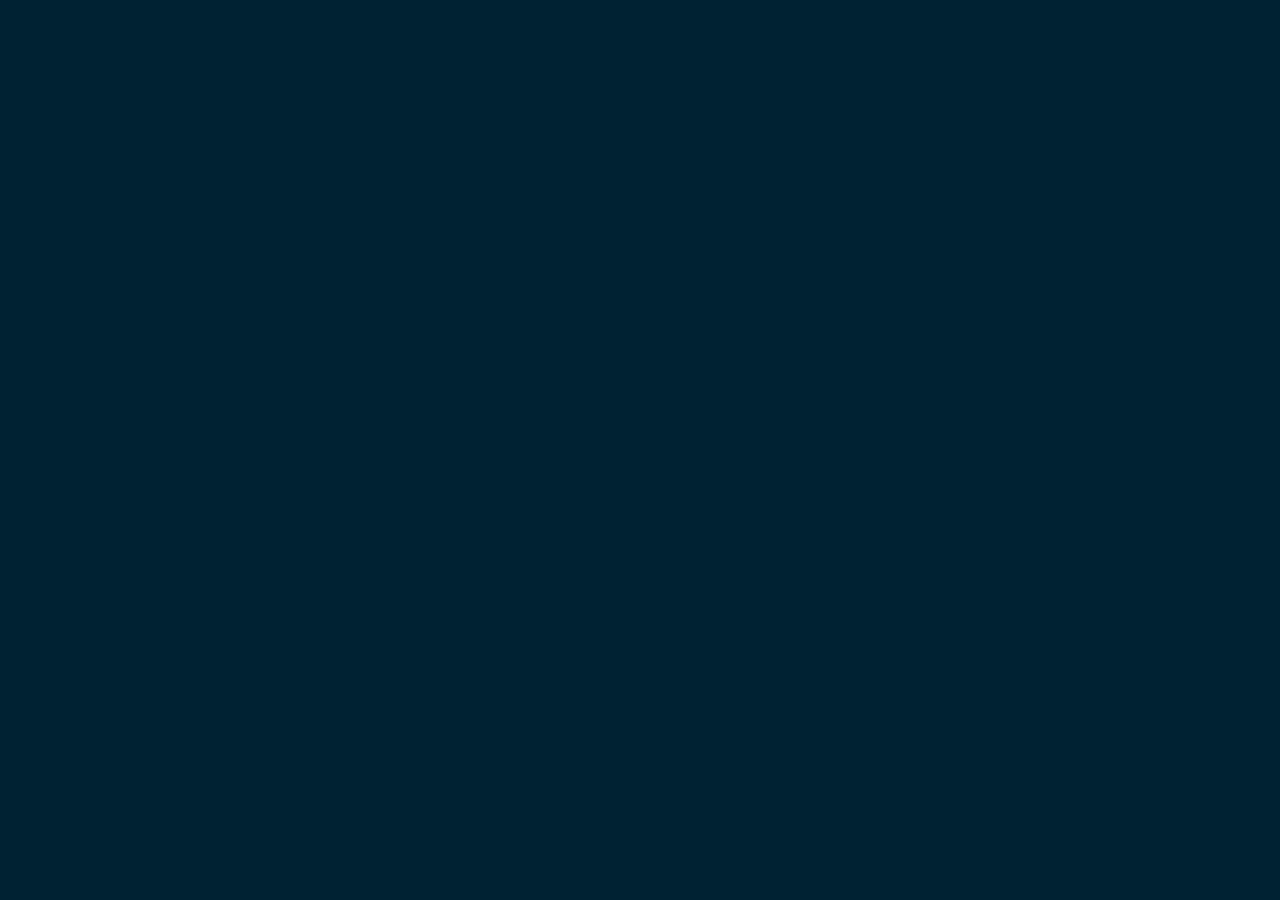
==== web/index.html @ 49291dfc "changing font" ====
<!DOCTYPE html>
<html>

<head>
  <!--
    If you are serving your web app in a path other than the root, change the
    href value below to reflect the base path you are serving from.

    The path provided below has to start and end with a slash "/" in order for
    it to work correctly.

    For more details:
    * https://developer.mozilla.org/en-US/docs/Web/HTML/Element/base
  -->
  <base href="/">

  <meta charset="UTF-8">
  <meta content="IE=Edge" http-equiv="X-UA-Compatible">
  <meta name="description" content="My Portfolio website">

  <!-- iOS meta tags & icons -->
  <meta name="apple-mobile-web-app-capable" content="yes">
  <meta name="apple-mobile-web-app-status-bar-style" content="black">
  <meta name="apple-mobile-web-app-title" content="Sivaprasad NK">
  <link rel="apple-touch-icon" href="icons/propic.png">

  <title>Sivaprasad NK</title>
  <link rel="manifest" href="manifest.json">
  <style>
    body {
      background-color: rgb(0, 34, 51);
        /* background-image: url('mesh1.jpg'); */
        background-repeat: no-repeat;
        background-attachment: fixed;
        background-size: 100% 100%;
    }
    .centered {
      position: absolute;
      top: 50%;
      left: 50%;
      transform: translate(-50%, -50%);
    }
    .loader {
      width: 300px;
      height: 300px;
    }
  </style>
</head>

<body id="app-container">
  <!-- This script installs service_worker.js to provide PWA functionality to
       application. For more information, see:
       https://developers.google.com/web/fundamentals/primers/service-workers -->
    <div class="centered">
      <div class="loader">
        <script src="https://unpkg.com/@lottiefiles/lottie-player@latest/dist/lottie-player.js"></script>
        <lottie-player src="https://assets1.lottiefiles.com/packages/lf20_ojjrkacr.json"  background="transparent"  speed="1"   loop  autoplay></lottie-player>
      </div>
    </div>     
  <script>

    var serviceWorkerVersion = null;
    var scriptLoaded = false;
    function loadMainDartJs() {
      if (scriptLoaded) {
        return;
      }
      scriptLoaded = true;
      var scriptTag = document.createElement('script');
      scriptTag.src = 'main.dart.js';
      scriptTag.type = 'application/javascript';
      document.body.append(scriptTag);
    }

    if ('serviceWorker' in navigator) {
      // Service workers are supported. Use them.
      window.addEventListener('load', function () {
        // Wait for registration to finish before dropping the <script> tag.
        // Otherwise, the browser will load the script multiple times,
        // potentially different versions.
        var serviceWorkerUrl = 'flutter_service_worker.js?v=' + serviceWorkerVersion;
        navigator.serviceWorker.register(serviceWorkerUrl)
          .then((reg) => {
            function waitForActivation(serviceWorker) {
              serviceWorker.addEventListener('statechange', () => {
                if (serviceWorker.state == 'activated') {
                  console.log('Installed new service worker.');
                  loadMainDartJs();
                }
              });
            }
            if (!reg.active && (reg.installing || reg.waiting)) {
              // No active web worker and we have installed or are installing
              // one for the first time. Simply wait for it to activate.
              waitForActivation(reg.installing ?? reg.waiting);
            } else if (!reg.active.scriptURL.endsWith(serviceWorkerVersion)) {
              // When the app updates the serviceWorkerVersion changes, so we
              // need to ask the service worker to update.
              console.log('New service worker available.');
              reg.update();
              waitForActivation(reg.installing);
            } else {
              // Existing service worker is still good.
              console.log('Loading app from service worker.');
              loadMainDartJs();
            }
          });

        // If service worker doesn't succeed in a reasonable amount of time,
        // fallback to plaint <script> tag.
        setTimeout(() => {
          if (!scriptLoaded) {
            console.warn(
              'Failed to load app from service worker. Falling back to plain <script> tag.',
            );
            loadMainDartJs();
          }
        }, 4000);
      });
    } else {
      // Service workers not supported. Just drop the <script> tag.
      loadMainDartJs();
    }
  </script>
  <script src="https://www.gstatic.com/firebasejs/8.6.1/firebase-app.js"></script>
  <script>
    const firebaseConfig = {
      apiKey: "AIzaSyDZ-ULwtn_LspmuJMdoHr0F3VLVMukZp_U",
      authDomain: "spquotesapp.firebaseapp.com",
      databaseURL: "https://spquotesapp-default-rtdb.firebaseio.com",
      projectId: "spquotesapp",
      storageBucket: "spquotesapp.appspot.com",
      messagingSenderId: "984774628334",
      appId: "1:984774628334:web:1e346bee08fcca1dc074ff",
      measurementId: "G-ZED2HJPTED"
    };

    // Initialize Firebase
    firebase.initializeApp(firebaseConfig);
  </script>
</body>

</html>
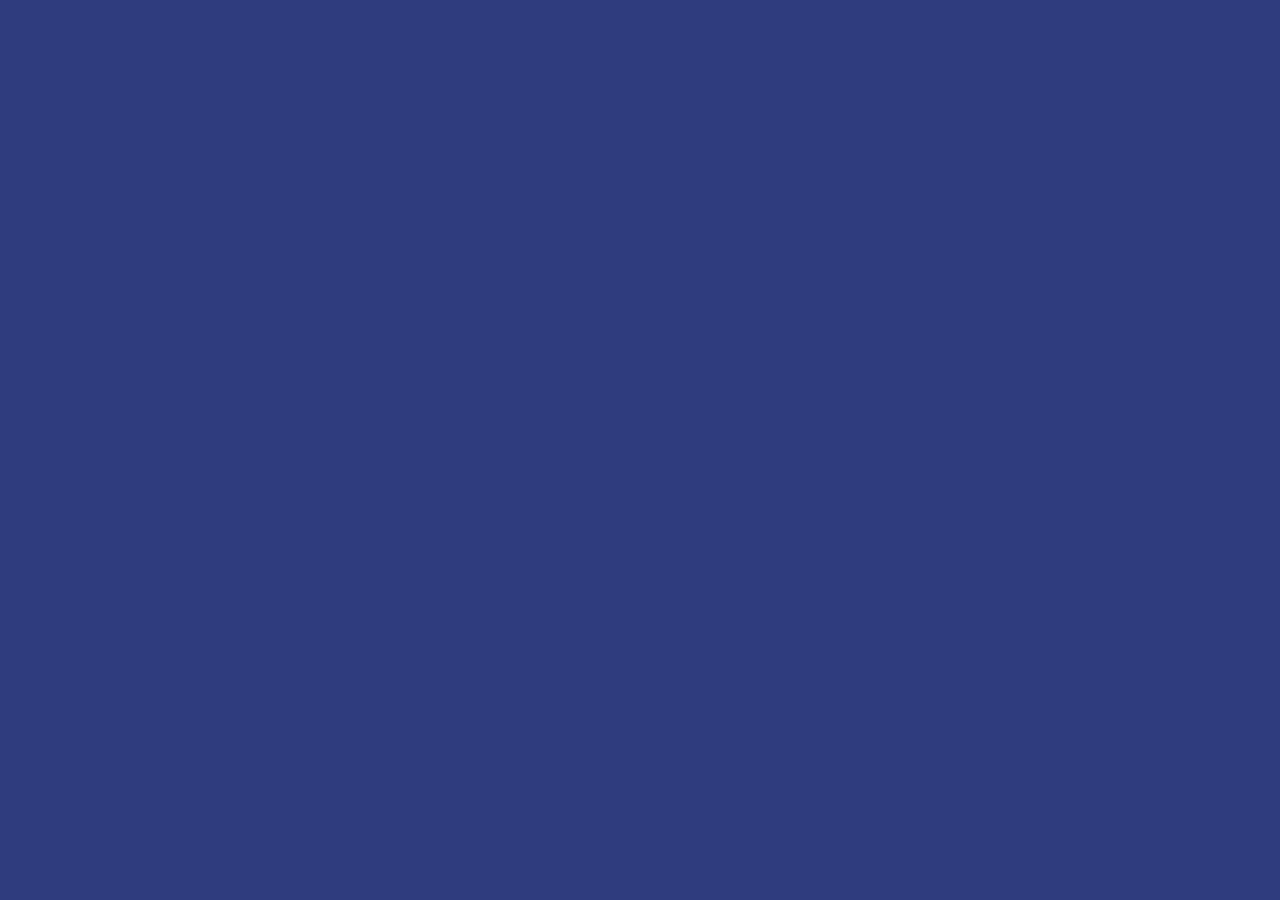
==== commit 96579a35: "loading color changes" ====
--- a/web/index.html
+++ b/web/index.html
@@ -1,143 +1,109 @@
-<!DOCTYPE html>
-<html>
-
-<head>
-  <!--
-    If you are serving your web app in a path other than the root, change the
-    href value below to reflect the base path you are serving from.
-
-    The path provided below has to start and end with a slash "/" in order for
-    it to work correctly.
-
-    For more details:
-    * https://developer.mozilla.org/en-US/docs/Web/HTML/Element/base
-  -->
-  <base href="/">
-
-  <meta charset="UTF-8">
-  <meta content="IE=Edge" http-equiv="X-UA-Compatible">
-  <meta name="description" content="My Portfolio website">
-
-  <!-- iOS meta tags & icons -->
-  <meta name="apple-mobile-web-app-capable" content="yes">
-  <meta name="apple-mobile-web-app-status-bar-style" content="black">
-  <meta name="apple-mobile-web-app-title" content="Sivaprasad NK">
-  <link rel="apple-touch-icon" href="icons/propic.png">
-
-  <title>Sivaprasad NK</title>
-  <link rel="manifest" href="manifest.json">
-  <style>
-    body {
-      background-color: rgb(0, 34, 51);
-        /* background-image: url('mesh1.jpg'); */
-        background-repeat: no-repeat;
-        background-attachment: fixed;
-        background-size: 100% 100%;
-    }
-    .centered {
-      position: absolute;
-      top: 50%;
-      left: 50%;
-      transform: translate(-50%, -50%);
-    }
-    .loader {
-      width: 300px;
-      height: 300px;
-    }
-  </style>
-</head>
-
-<body id="app-container">
-  <!-- This script installs service_worker.js to provide PWA functionality to
-       application. For more information, see:
-       https://developers.google.com/web/fundamentals/primers/service-workers -->
-    <div class="centered">
-      <div class="loader">
-        <script src="https://unpkg.com/@lottiefiles/lottie-player@latest/dist/lottie-player.js"></script>
-        <lottie-player src="https://assets1.lottiefiles.com/packages/lf20_ojjrkacr.json"  background="transparent"  speed="1"   loop  autoplay></lottie-player>
-      </div>
-    </div>     
-  <script>
-
-    var serviceWorkerVersion = null;
-    var scriptLoaded = false;
-    function loadMainDartJs() {
-      if (scriptLoaded) {
-        return;
-      }
-      scriptLoaded = true;
-      var scriptTag = document.createElement('script');
-      scriptTag.src = 'main.dart.js';
-      scriptTag.type = 'application/javascript';
-      document.body.append(scriptTag);
-    }
-
-    if ('serviceWorker' in navigator) {
-      // Service workers are supported. Use them.
-      window.addEventListener('load', function () {
-        // Wait for registration to finish before dropping the <script> tag.
-        // Otherwise, the browser will load the script multiple times,
-        // potentially different versions.
-        var serviceWorkerUrl = 'flutter_service_worker.js?v=' + serviceWorkerVersion;
-        navigator.serviceWorker.register(serviceWorkerUrl)
-          .then((reg) => {
-            function waitForActivation(serviceWorker) {
-              serviceWorker.addEventListener('statechange', () => {
-                if (serviceWorker.state == 'activated') {
-                  console.log('Installed new service worker.');
-                  loadMainDartJs();
-                }
-              });
-            }
-            if (!reg.active && (reg.installing || reg.waiting)) {
-              // No active web worker and we have installed or are installing
-              // one for the first time. Simply wait for it to activate.
-              waitForActivation(reg.installing ?? reg.waiting);
-            } else if (!reg.active.scriptURL.endsWith(serviceWorkerVersion)) {
-              // When the app updates the serviceWorkerVersion changes, so we
-              // need to ask the service worker to update.
-              console.log('New service worker available.');
-              reg.update();
-              waitForActivation(reg.installing);
-            } else {
-              // Existing service worker is still good.
-              console.log('Loading app from service worker.');
-              loadMainDartJs();
-            }
-          });
-
-        // If service worker doesn't succeed in a reasonable amount of time,
-        // fallback to plaint <script> tag.
-        setTimeout(() => {
-          if (!scriptLoaded) {
-            console.warn(
-              'Failed to load app from service worker. Falling back to plain <script> tag.',
-            );
-            loadMainDartJs();
-          }
-        }, 4000);
-      });
-    } else {
-      // Service workers not supported. Just drop the <script> tag.
-      loadMainDartJs();
-    }
-  </script>
-  <script src="https://www.gstatic.com/firebasejs/8.6.1/firebase-app.js"></script>
-  <script>
-    const firebaseConfig = {
-      apiKey: "AIzaSyDZ-ULwtn_LspmuJMdoHr0F3VLVMukZp_U",
-      authDomain: "spquotesapp.firebaseapp.com",
-      databaseURL: "https://spquotesapp-default-rtdb.firebaseio.com",
-      projectId: "spquotesapp",
-      storageBucket: "spquotesapp.appspot.com",
-      messagingSenderId: "984774628334",
-      appId: "1:984774628334:web:1e346bee08fcca1dc074ff",
-      measurementId: "G-ZED2HJPTED"
-    };
-
-    // Initialize Firebase
-    firebase.initializeApp(firebaseConfig);
-  </script>
-</body>
-
-</html>+<!DOCTYPE html>
+<html>
+
+<head>
+  <base href="/">
+  <meta charset="UTF-8">
+  <meta content="IE=Edge" http-equiv="X-UA-Compatible">
+  <meta name="description" content="My Portfolio website">
+  <!-- iOS meta tags & icons -->
+  <meta name="apple-mobile-web-app-capable" content="yes">
+  <meta name="apple-mobile-web-app-status-bar-style" content="black">
+  <meta name="apple-mobile-web-app-title" content="Sivaprasad NK">
+  <link rel="apple-touch-icon" href="icons/propic.png">
+
+  <title>Sivaprasad NK</title>
+  <link rel="manifest" href="manifest.json">
+  <style>
+    body {
+      /*background-color: rgb(0, 34, 51); */
+      /* background-image: url('mesh1.jpg'); */
+      background-repeat: no-repeat;
+      background-attachment: fixed;
+      background-size: 100% 100%;
+    }
+    .centered {
+      position: absolute;
+      top: 50%;
+      left: 50%;
+      transform: translate(-50%, -50%);
+    }
+    .loader {
+      width: 300px;
+      height: 300px;
+    }
+  </style>
+  <script src="https://maps.googleapis.com/maps/api/js?key=AIzaSyDCFoyRqH3yUk6FyO-fbKtvD0oTJ0yv9KM"></script>
+</head>
+
+<body id="app-container">
+  <div class="centered">
+    <div class="loader">
+      <script src="https://unpkg.com/@lottiefiles/lottie-player@latest/dist/lottie-player.js"></script>
+      <lottie-player src="https://assets8.lottiefiles.com/packages/lf20_1cazwtnc.json" background="transparent" speed="1" loop autoplay></lottie-player>
+    </div>
+  </div>
+  <script>
+    var serviceWorkerVersion = null;
+    // var serviceWorkerVersion = '{{flutter_service_worker_version}}';
+    var scriptLoaded = false;
+    function loadMainDartJs() {
+      if (scriptLoaded) {
+        return;
+      }
+      scriptLoaded = true;
+      var scriptTag = document.createElement('script');
+      scriptTag.src = 'main.dart.js';
+      scriptTag.type = 'application/javascript';
+      document.body.append(scriptTag);
+    }
+
+    if ('serviceWorker' in navigator) {
+      window.addEventListener('load', function () {
+        var serviceWorkerUrl = 'flutter_service_worker.js?v=' + serviceWorkerVersion;
+        navigator.serviceWorker.register(serviceWorkerUrl)
+          .then((reg) => {
+            function waitForActivation(serviceWorker) {
+              serviceWorker.addEventListener('statechange', () => {
+                if (serviceWorker.state == 'activated') {
+                  console.log('Installed new service worker.');
+                  loadMainDartJs();
+                }
+              });
+            }
+            if (!reg.active && (reg.installing || reg.waiting)) {
+              waitForActivation(reg.installing ?? reg.waiting);
+            } else if (!reg.active.scriptURL.endsWith(serviceWorkerVersion)) {
+              console.log('New service worker available.');
+              reg.update();
+              waitForActivation(reg.installing);
+            } else {
+              console.log('Loading app from service worker.');
+              loadMainDartJs();
+            }
+          });
+
+        setTimeout(() => {
+          if (!scriptLoaded) {
+            console.warn('Failed to load app from service worker. Falling back to plain <script> tag.');
+            loadMainDartJs();
+          }
+        }, 4000);
+      });
+    } else {
+      loadMainDartJs();
+    }
+
+    // Change background color based on the current time
+    window.addEventListener('load', function () {
+      var now = new Date();
+      if (now.getHours() >= 12) {
+        document.body.style.backgroundColor = 'rgb(251,234,235)';
+      }else{
+        document.body.style.backgroundColor = 'rgb(47,60,126)';
+      }
+    });
+  </script>
+</body>
+
+</html>
